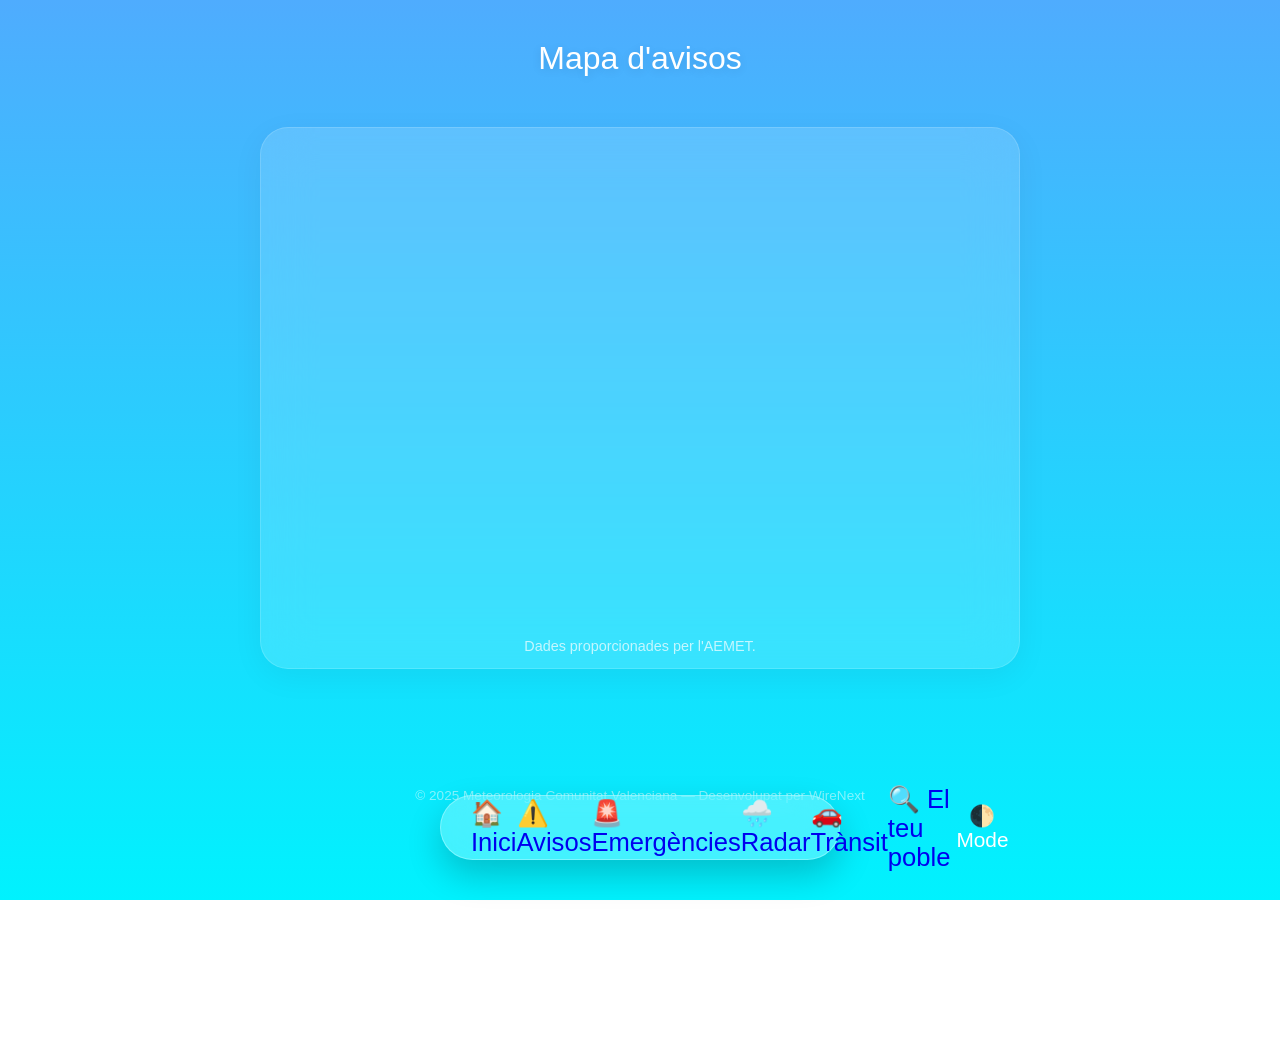
==== avisos.html @ ecf3573a "first commit" ====
<!DOCTYPE html>
<html lang="ca">
<head>
  <meta charset="UTF-8" />
  <meta name="viewport" content="width=device-width, initial-scale=1.0" />
  <title>Avisos - MeteoCV</title>
  <link rel="stylesheet" href="css/style.css" />
    <link rel="icon" href="multimedia/logo.png">

  <script async src="https://pagead2.googlesyndication.com/pagead/js/adsbygoogle.js?client=ca-pub-8789822435662410"
     crossorigin="anonymous"></script>
    
</head>
<body>
  <header>
    <h1>Mapa d'avisos</h1>
  </header>

  <nav>
    <a href="index.html">🏠 Inici</a>
    <a href="avisos.html">⚠️ Avisos</a>
    <a href="emergencies.html">🚨 Emergències</a>
    <a href="radar.html">🌧️ Radar</a>
    <a href="transit.html">🚗 Trànsit</a>
    <a href="buscador.html">🔍 El teu poble</a>
    <button id="theme-toggle" aria-label="Canvia el mode">🌓 Mode</button>
  </nav>

  <main class="container">
    <div class="column">
      <iframe 
        src="https://wirenext.github.io/AlertasAemet/" 
        loading="lazy" 
        allowfullscreen>
      </iframe>
              <p style="text-align: center; margin-top: 10px; font-size: 0.9em; opacity: 0.7;">
    Dades proporcionades per l'AEMET.
  </p>
    </div>
  </main>

  <footer>
    <p>© 2025 Meteorologia Comunitat Valenciana — Desenvolupat per WireNext</p>
  </footer>

  <script src="js/script.js"></script>
</body>
</html>
---- css/style.css ----
/* --- VARIABLES ESTILO APPLE WEATHER (iOS) --- */
:root {
  --bg-gradient: linear-gradient(180deg, #4facfe 0%, #00f2fe 100%);
  --text-color: #ffffff;
  --card-bg: rgba(255, 255, 255, 0.15); 
  --nav-bg: rgba(255, 255, 255, 0.25);
  --accent: #ffffff;
  --blur: blur(25px);
}

[data-theme="dark"] {
  --bg-gradient: linear-gradient(180deg, #1e3c72 0%, #2a5298 100%);
  --card-bg: rgba(0, 0, 0, 0.3);
  --nav-bg: rgba(0, 0, 0, 0.4);
}

/* --- BASE --- */
body {
  font-family: -apple-system, BlinkMacSystemFont, "Segoe UI", Roboto, Helvetica, Arial, sans-serif;
  margin: 0;
  padding: 0;
  background: var(--bg-gradient);
  background-attachment: fixed;
  color: var(--text-color);
  min-height: 100vh;
  padding-bottom: 120px; /* Espacio para que el menú no tape nada */
  transition: background 0.5s ease;
  overflow-x: hidden;
}

/* --- NAVEGACIÓN RESPONSIVA (EL CAMBIO CLAVE) --- */
nav {
  display: flex;
  justify-content: space-around;
  align-items: center;
  
  position: fixed;
  bottom: 30px; 
  left: 50%;
  transform: translateX(-50%);
  
  /* Comportamiento por defecto (Móvil) */
  width: 90%; 
  max-width: 400px; /* En móvil no queremos que sea gigante */
  height: 65px;
  
  background: var(--nav-bg) !important;
  backdrop-filter: var(--blur);
  -webkit-backdrop-filter: var(--blur);
  border: 1px solid rgba(255, 255, 255, 0.3);
  border-radius: 40px;
  z-index: 10000;
  box-shadow: 0 15px 35px rgba(0, 0, 0, 0.2);
  padding: 0 15px;
  box-sizing: border-box;
}

/* Cuando la pantalla es de ordenador (más de 768px) */
@media (min-width: 768px) {
    nav {
        width: auto; /* Se ajusta al contenido */
        min-width: 350px;
        bottom: 40px; /* Un poco más arriba en PC queda más elegante */
        padding: 0 30px;
    }
}

nav a {
  text-decoration: none;
  font-size: 1.6rem;
  flex: 1;
  display: flex;
  justify-content: center;
  align-items: center;
  height: 100%;
  transition: all 0.2s ease;
}

nav a:hover {
    transform: translateY(-5px); /* Efecto sutil al pasar el ratón en PC */
}

nav a:active {
  transform: scale(0.8);
}

#theme-toggle {
  background: transparent;
  border: none;
  font-size: 1.3rem;
  color: white !important;
  cursor: pointer;
  flex: 1;
  height: 100%;
  display: flex;
  justify-content: center;
  align-items: center;
}

/* --- CONTENEDORES --- */
.container {
  max-width: 800px; /* Un poco más ancho para que en PC se vea mejor */
  margin: 0 auto;
  padding: 20px;
  box-sizing: border-box;
}

header h1 {
  font-weight: 300;
  font-size: 2rem;
  text-align: center;
  margin: 40px 0 30px;
  text-shadow: 0 2px 10px rgba(0,0,0,0.1);
}

/* --- TARJETAS ESTILO APPLE --- */
.column {
  background: var(--card-bg) !important;
  backdrop-filter: var(--blur);
  -webkit-backdrop-filter: var(--blur);
  border-radius: 28px;
  border: 1px solid rgba(255, 255, 255, 0.15);
  margin-bottom: 25px;
  overflow: hidden;
  box-shadow: 0 8px 32px rgba(0,0,0,0.05);
}

.column h2 {
  font-size: 0.85rem;
  text-transform: uppercase;
  letter-spacing: 1.5px;
  background: rgba(255, 255, 255, 0.08);
  padding: 15px 25px;
  margin: 0;
  opacity: 0.8;
  font-weight: 600;
}

/* --- SLIDER HORAS --- */
#proximas-horas-container {
    display: flex;
    overflow-x: auto;
    gap: 25px;
    padding: 25px;
    scrollbar-width: none;
}
#proximas-horas-container::-webkit-scrollbar { display: none; }

.hora-item {
    text-align: center;
    min-width: 60px;
}

/* --- LISTA DÍAS --- */
.previsio-grid { padding: 15px 25px; }

.dia-caja {
    display: flex;
    justify-content: space-between;
    align-items: center;
    padding: 16px 0;
    border-bottom: 1px solid rgba(255,255,255,0.1);
}

.dia-caja:last-child { border: none; }

/* --- IFRAMES --- */
iframe {
    width: 100%;
    height: 500px;
    border: none;
    display: block;
}

footer {
  text-align: center;
  padding: 60px 20px;
  opacity: 0.5;
  font-size: 0.85rem;
}
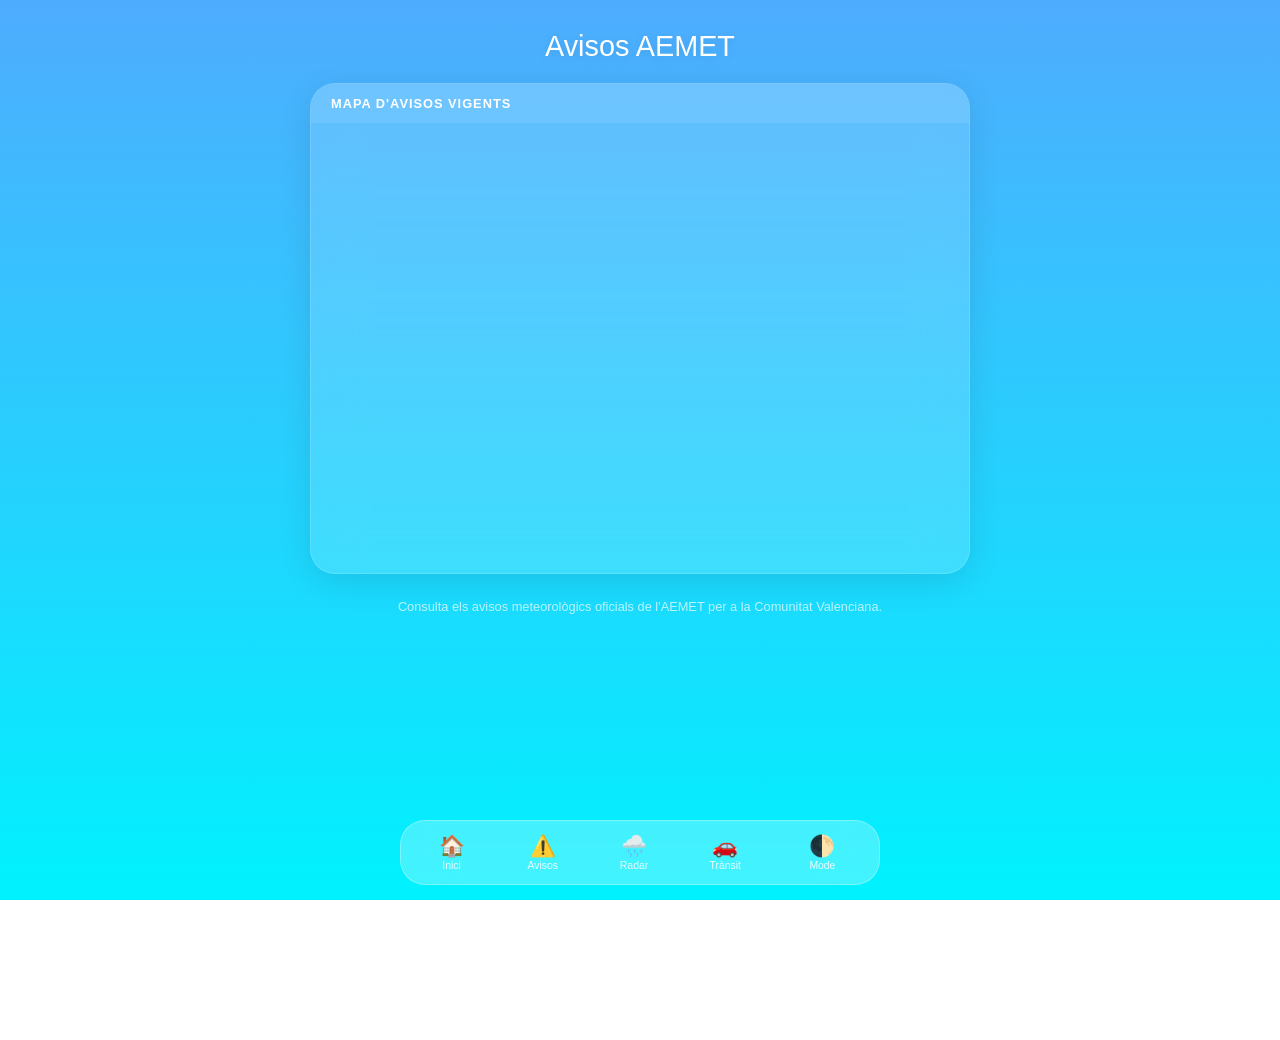
==== commit de5df684: "0.0.3" ====
--- a/avisos.html
+++ b/avisos.html
@@ -2,47 +2,51 @@
 <html lang="ca">
 <head>
   <meta charset="UTF-8" />
-  <meta name="viewport" content="width=device-width, initial-scale=1.0" />
-  <title>Avisos - MeteoCV</title>
+  <meta name="viewport" content="width=device-width, initial-scale=1.0, maximum-scale=1.0, user-scalable=no" />
+  <title>Avisos - Meteo CV</title>
   <link rel="stylesheet" href="css/style.css" />
-    <link rel="icon" href="multimedia/logo.png">
-
-  <script async src="https://pagead2.googlesyndication.com/pagead/js/adsbygoogle.js?client=ca-pub-8789822435662410"
-     crossorigin="anonymous"></script>
-    
+  <link rel="icon" href="multimedia/logo.png">
 </head>
 <body>
-  <header>
-    <h1>Mapa d'avisos</h1>
-  </header>
+
+  <main class="container">
+    <header>
+      <h1>Avisos AEMET</h1>
+    </header>
+
+    <div class="column">
+      <h2>Mapa d'Avisos Vigents</h2>
+      <iframe src="https://wirenext.github.io/AlertasAemet/" loading="lazy"></iframe>
+    </div>
+    
+    <p style="text-align: center; opacity: 0.7; font-size: 0.8rem; padding: 0 20px;">
+        Consulta els avisos meteorològics oficials de l'AEMET per a la Comunitat Valenciana.
+    </p>
+  </main>
 
   <nav>
-    <a href="index.html">🏠 Inici</a>
-    <a href="avisos.html">⚠️ Avisos</a>
-    <a href="emergencies.html">🚨 Emergències</a>
-    <a href="radar.html">🌧️ Radar</a>
-    <a href="transit.html">🚗 Trànsit</a>
-    <a href="buscador.html">🔍 El teu poble</a>
-    <button id="theme-toggle" aria-label="Canvia el mode">🌓 Mode</button>
+    <a href="index.html">
+      <span class="nav-icon">🏠</span>
+      <span class="nav-label">Inici</span>
+    </a>
+    <a href="avisos.html">
+      <span class="nav-icon">⚠️</span>
+      <span class="nav-label">Avisos</span>
+    </a>
+    <a href="radar.html">
+      <span class="nav-icon">🌧️</span>
+      <span class="nav-label">Radar</span>
+    </a>
+    <a href="transit.html">
+      <span class="nav-icon">🚗</span>
+      <span class="nav-label">Trànsit</span>
+    </a>
+    <button id="theme-toggle">
+      <span class="nav-icon">🌓</span>
+      <span class="nav-label">Mode</span>
+    </button>
   </nav>
-
-  <main class="container">
-    <div class="column">
-      <iframe 
-        src="https://wirenext.github.io/AlertasAemet/" 
-        loading="lazy" 
-        allowfullscreen>
-      </iframe>
-              <p style="text-align: center; margin-top: 10px; font-size: 0.9em; opacity: 0.7;">
-    Dades proporcionades per l'AEMET.
-  </p>
-    </div>
-  </main>
-
-  <footer>
-    <p>© 2025 Meteorologia Comunitat Valenciana — Desenvolupat per WireNext</p>
-  </footer>
 
   <script src="js/script.js"></script>
 </body>
-</html>
+</html>
--- a/css/style.css
+++ b/css/style.css
@@ -1,10 +1,9 @@
-/* --- VARIABLES ESTILO APPLE WEATHER (iOS) --- */
+/* --- VARIABLES GLOBALES (iOS Style) --- */
 :root {
   --bg-gradient: linear-gradient(180deg, #4facfe 0%, #00f2fe 100%);
   --text-color: #ffffff;
   --card-bg: rgba(255, 255, 255, 0.15); 
   --nav-bg: rgba(255, 255, 255, 0.25);
-  --accent: #ffffff;
   --blur: blur(25px);
 }
 
@@ -16,165 +15,137 @@
 
 /* --- BASE --- */
 body {
-  font-family: -apple-system, BlinkMacSystemFont, "Segoe UI", Roboto, Helvetica, Arial, sans-serif;
+  font-family: -apple-system, BlinkMacSystemFont, "Segoe UI", Roboto, sans-serif;
   margin: 0;
   padding: 0;
   background: var(--bg-gradient);
   background-attachment: fixed;
   color: var(--text-color);
   min-height: 100vh;
-  padding-bottom: 120px; /* Espacio para que el menú no tape nada */
+  padding-bottom: 110px; 
   transition: background 0.5s ease;
   overflow-x: hidden;
 }
 
-/* --- NAVEGACIÓN RESPONSIVA (EL CAMBIO CLAVE) --- */
+/* --- CABECERAS --- */
+header h1 {
+  font-weight: 300;
+  font-size: 1.8rem;
+  text-align: center;
+  margin: 30px 0 20px;
+  text-shadow: 0 2px 10px rgba(0,0,0,0.1);
+}
+
+/* --- BUSCADOR (Solo en Index) --- */
+#search-wrapper { margin: 0 auto 25px; padding: 0 20px; max-width: 700px; }
+#buscador-input {
+    width: 100%;
+    background: rgba(255, 255, 255, 0.2);
+    border: 1px solid rgba(255, 255, 255, 0.1);
+    padding: 14px 20px;
+    border-radius: 18px;
+    color: white;
+    font-size: 1rem;
+    outline: none;
+    backdrop-filter: blur(10px);
+    box-sizing: border-box;
+}
+
+/* --- CONTENEDOR PRINCIPAL --- */
+.container {
+  max-width: 700px;
+  margin: 0 auto;
+  padding: 0 20px;
+  box-sizing: border-box;
+}
+
+/* --- TARJETAS (COLUMNAS) --- */
+.column {
+  background: var(--card-bg) !important;
+  backdrop-filter: var(--blur);
+  -webkit-backdrop-filter: var(--blur);
+  border-radius: 25px;
+  border: 1px solid rgba(255, 255, 255, 0.15);
+  margin-bottom: 25px;
+  overflow: hidden;
+  box-shadow: 0 8px 32px rgba(0,0,0,0.1);
+}
+
+.column h2 {
+  font-size: 0.8rem;
+  text-transform: uppercase;
+  letter-spacing: 1px;
+  background: rgba(255, 255, 255, 0.08);
+  padding: 12px 20px;
+  margin: 0;
+  font-weight: 600;
+}
+
+/* Estilo para los IFRAMES de los mapas */
+iframe {
+  width: 100%;
+  height: 450px;
+  border: none;
+  display: block;
+}
+
+/* --- GRID DE DETALLES (Cuadraditos) --- */
+.detalles-grid {
+    display: grid;
+    grid-template-columns: repeat(2, 1fr);
+    gap: 15px;
+    margin-bottom: 25px;
+}
+.detalle-card {
+    background: var(--card-bg);
+    backdrop-filter: var(--blur);
+    border-radius: 20px;
+    padding: 15px;
+    border: 1px solid rgba(255, 255, 255, 0.1);
+}
+.detalle-card h3 { margin: 0; font-size: 0.65rem; opacity: 0.6; text-transform: uppercase; }
+.detalle-valor { font-size: 1.8rem; font-weight: 500; margin: 8px 0 2px; }
+.detalle-sub { font-size: 0.75rem; opacity: 0.8; }
+
+/* --- NAVEGACIÓN INFERIOR (TAB BAR) --- */
 nav {
   display: flex;
   justify-content: space-around;
   align-items: center;
-  
   position: fixed;
-  bottom: 30px; 
+  bottom: 15px; 
   left: 50%;
   transform: translateX(-50%);
-  
-  /* Comportamiento por defecto (Móvil) */
-  width: 90%; 
-  max-width: 400px; /* En móvil no queremos que sea gigante */
+  width: 95%; 
+  max-width: 480px; 
   height: 65px;
-  
   background: var(--nav-bg) !important;
   backdrop-filter: var(--blur);
   -webkit-backdrop-filter: var(--blur);
   border: 1px solid rgba(255, 255, 255, 0.3);
-  border-radius: 40px;
+  border-radius: 25px;
   z-index: 10000;
-  box-shadow: 0 15px 35px rgba(0, 0, 0, 0.2);
-  padding: 0 15px;
+  padding: 5px;
   box-sizing: border-box;
 }
 
-/* Cuando la pantalla es de ordenador (más de 768px) */
-@media (min-width: 768px) {
-    nav {
-        width: auto; /* Se ajusta al contenido */
-        min-width: 350px;
-        bottom: 40px; /* Un poco más arriba en PC queda más elegante */
-        padding: 0 30px;
-    }
+nav a, #theme-toggle {
+  text-decoration: none;
+  color: white !important;
+  flex: 1;
+  display: flex;
+  flex-direction: column;
+  justify-content: center;
+  align-items: center;
+  background: transparent;
+  border: none;
+  cursor: pointer;
 }
 
-nav a {
-  text-decoration: none;
-  font-size: 1.6rem;
-  flex: 1;
-  display: flex;
-  justify-content: center;
-  align-items: center;
-  height: 100%;
-  transition: all 0.2s ease;
-}
+.nav-icon { font-size: 1.3rem; margin-bottom: 2px; }
+.nav-label { font-size: 0.65rem; font-weight: 500; opacity: 0.9; }
 
-nav a:hover {
-    transform: translateY(-5px); /* Efecto sutil al pasar el ratón en PC */
-}
-
-nav a:active {
-  transform: scale(0.8);
-}
-
-#theme-toggle {
-  background: transparent;
-  border: none;
-  font-size: 1.3rem;
-  color: white !important;
-  cursor: pointer;
-  flex: 1;
-  height: 100%;
-  display: flex;
-  justify-content: center;
-  align-items: center;
-}
-
-/* --- CONTENEDORES --- */
-.container {
-  max-width: 800px; /* Un poco más ancho para que en PC se vea mejor */
-  margin: 0 auto;
-  padding: 20px;
-  box-sizing: border-box;
-}
-
-header h1 {
-  font-weight: 300;
-  font-size: 2rem;
-  text-align: center;
-  margin: 40px 0 30px;
-  text-shadow: 0 2px 10px rgba(0,0,0,0.1);
-}
-
-/* --- TARJETAS ESTILO APPLE --- */
-.column {
-  background: var(--card-bg) !important;
-  backdrop-filter: var(--blur);
-  -webkit-backdrop-filter: var(--blur);
-  border-radius: 28px;
-  border: 1px solid rgba(255, 255, 255, 0.15);
-  margin-bottom: 25px;
-  overflow: hidden;
-  box-shadow: 0 8px 32px rgba(0,0,0,0.05);
-}
-
-.column h2 {
-  font-size: 0.85rem;
-  text-transform: uppercase;
-  letter-spacing: 1.5px;
-  background: rgba(255, 255, 255, 0.08);
-  padding: 15px 25px;
-  margin: 0;
-  opacity: 0.8;
-  font-weight: 600;
-}
-
-/* --- SLIDER HORAS --- */
-#proximas-horas-container {
-    display: flex;
-    overflow-x: auto;
-    gap: 25px;
-    padding: 25px;
-    scrollbar-width: none;
-}
-#proximas-horas-container::-webkit-scrollbar { display: none; }
-
-.hora-item {
-    text-align: center;
-    min-width: 60px;
-}
-
-/* --- LISTA DÍAS --- */
-.previsio-grid { padding: 15px 25px; }
-
-.dia-caja {
-    display: flex;
-    justify-content: space-between;
-    align-items: center;
-    padding: 16px 0;
-    border-bottom: 1px solid rgba(255,255,255,0.1);
-}
-
-.dia-caja:last-child { border: none; }
-
-/* --- IFRAMES --- */
-iframe {
-    width: 100%;
-    height: 500px;
-    border: none;
-    display: block;
-}
-
-footer {
-  text-align: center;
-  padding: 60px 20px;
-  opacity: 0.5;
-  font-size: 0.85rem;
+/* --- RESPONSIVE --- */
+@media (max-width: 400px) {
+    .detalle-valor { font-size: 1.5rem; }
 }
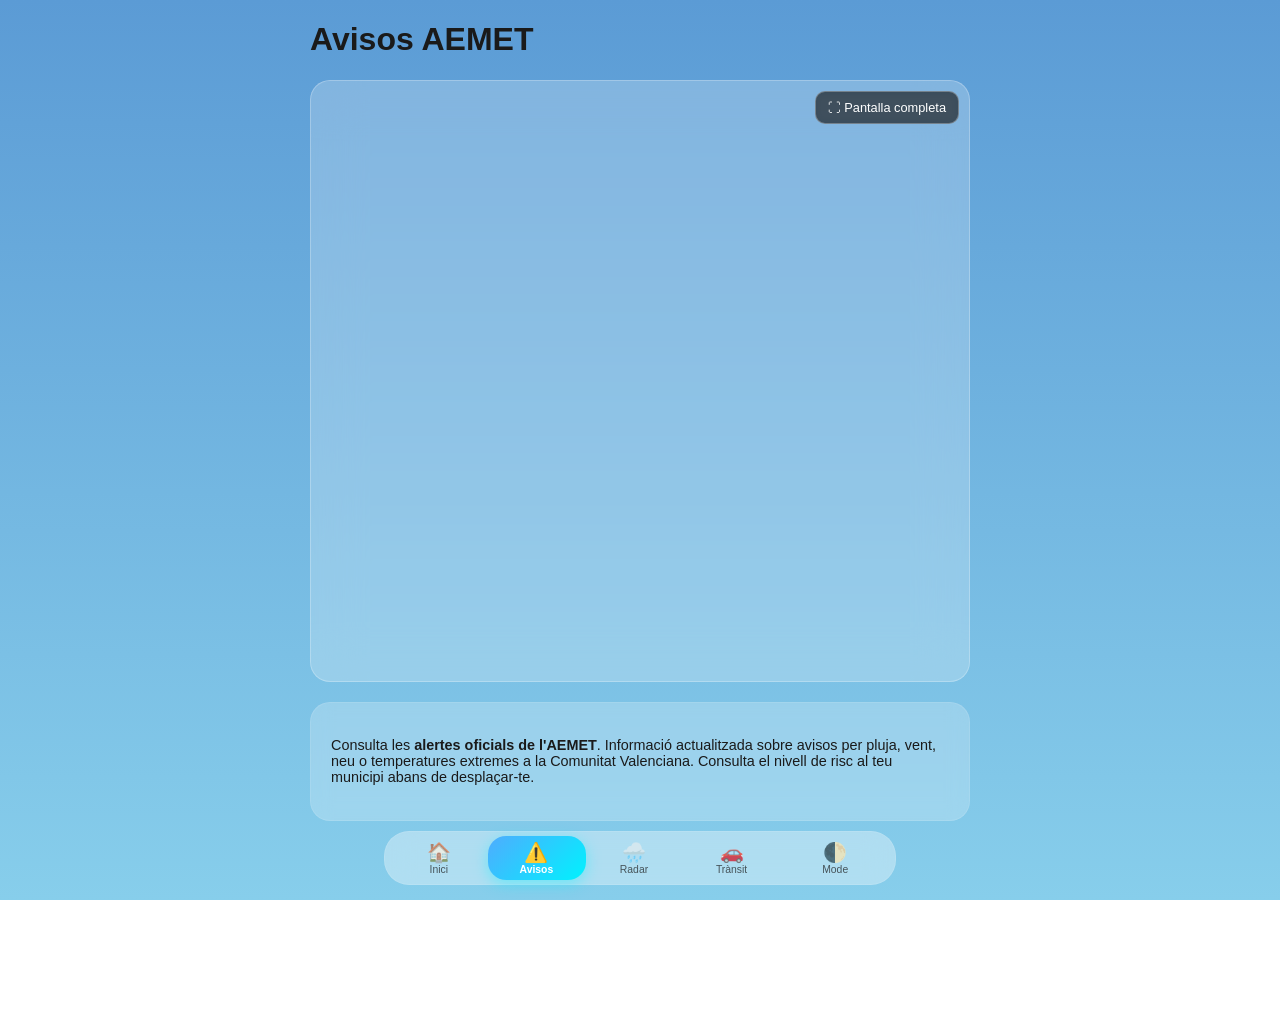
==== commit 7bfe789f: "0.7.1" ====
--- a/avisos.html
+++ b/avisos.html
@@ -3,49 +3,53 @@
 <head>
   <meta charset="UTF-8" />
   <meta name="viewport" content="width=device-width, initial-scale=1.0, maximum-scale=1.0, user-scalable=no" />
+  <meta name="description" content="Avisos meteorològics oficials de l'AEMET per a la Comunitat Valenciana.">
   <title>Avisos - Meteo CV</title>
   <link rel="stylesheet" href="css/style.css" />
   <link rel="icon" href="multimedia/logo.png">
 </head>
 <body>
+  <main class="container">
+    <header><h1>Avisos AEMET</h1></header>
 
-  <main class="container">
-    <header>
-      <h1>Avisos AEMET</h1>
-    </header>
-
-    <div class="column">
-      <h2>Mapa d'Avisos Vigents</h2>
-      <iframe src="https://wirenext.github.io/AlertasAemet/" loading="lazy"></iframe>
+      <div class="column">
+      <div class="map-wrapper" id="wrapper-radar">
+        <button class="btn-fullscreen" onclick="toggleFullscreen('wrapper-radar')">
+          ⛶ Pantalla completa
+        </button>
+        <iframe src="https://wirenext.github.io/AlertasAemet/" loading="lazy"></iframe>
+      </div>
     </div>
     
-    <p style="text-align: center; opacity: 0.7; font-size: 0.8rem; padding: 0 20px;">
-        Consulta els avisos meteorològics oficials de l'AEMET per a la Comunitat Valenciana.
-    </p>
+    <section class="seo-card">
+        <p>Consulta les <strong>alertes oficials de l'AEMET</strong>. Informació actualitzada sobre avisos per pluja, vent, neu o temperatures extremes a la Comunitat Valenciana. Consulta el nivell de risc al teu municipi abans de desplaçar-te.</p>
+    </section>
   </main>
 
   <nav>
-    <a href="index.html">
+    <div id="nav-indicator"></div>
+    
+    <a href="index.html" class="nav-item">
       <span class="nav-icon">🏠</span>
       <span class="nav-label">Inici</span>
     </a>
-    <a href="avisos.html">
+    <a href="avisos.html" class="nav-item">
       <span class="nav-icon">⚠️</span>
       <span class="nav-label">Avisos</span>
     </a>
-    <a href="radar.html">
+    <a href="radar.html" class="nav-item">
       <span class="nav-icon">🌧️</span>
       <span class="nav-label">Radar</span>
     </a>
-    <a href="transit.html">
+    <a href="transit.html" class="nav-item">
       <span class="nav-icon">🚗</span>
       <span class="nav-label">Trànsit</span>
     </a>
-    <button id="theme-toggle">
+    <button id="theme-toggle" class="nav-item">
       <span class="nav-icon">🌓</span>
       <span class="nav-label">Mode</span>
     </button>
-  </nav>
+</nav>
 
   <script src="js/script.js"></script>
 </body>
--- a/css/style.css
+++ b/css/style.css
@@ -1,151 +1,339 @@
-/* --- VARIABLES GLOBALES (iOS Style) --- */
+/* --- VARIABLES --- */
 :root {
-  --bg-gradient: linear-gradient(180deg, #4facfe 0%, #00f2fe 100%);
-  --text-color: #ffffff;
-  --card-bg: rgba(255, 255, 255, 0.15); 
-  --nav-bg: rgba(255, 255, 255, 0.25);
+  --bg-gradient: linear-gradient(180deg, #5b9bd5 0%, #87ceeb 100%);
+  --text-color: #1a1a1a;
+  --card-bg: rgba(255, 255, 255, 0.22); 
+  --nav-bg: rgba(255, 255, 255, 0.35);
   --blur: blur(25px);
+  --text-shadow: none; 
+  --nav-indicator-bg: linear-gradient(135deg, #4facfe 0%, #00f2fe 100%);
+  --nav-indicator-shadow: rgba(0, 242, 254, 0.4);
+  --nav-text-active: #ffffff;
 }
 
 [data-theme="dark"] {
   --bg-gradient: linear-gradient(180deg, #1e3c72 0%, #2a5298 100%);
-  --card-bg: rgba(0, 0, 0, 0.3);
-  --nav-bg: rgba(0, 0, 0, 0.4);
-}
-
-/* --- BASE --- */
+  --text-color: #ffffff;
+  --card-bg: rgba(0, 0, 0, 0.35);
+  --nav-bg: rgba(0, 0, 0, 0.45);
+  --nav-indicator-bg: linear-gradient(135deg, #0061ff 0%, #60efff 100%);
+  --nav-indicator-shadow: rgba(0, 97, 255, 0.6);
+  --nav-text-active: #ffffff;
+  --text-shadow: 0px 1px 3px rgba(0, 0, 0, 0.3);
+}
+
 body {
   font-family: -apple-system, BlinkMacSystemFont, "Segoe UI", Roboto, sans-serif;
-  margin: 0;
-  padding: 0;
+  margin: 0; padding: 0;
   background: var(--bg-gradient);
   background-attachment: fixed;
   color: var(--text-color);
+  text-shadow: var(--text-shadow); 
   min-height: 100vh;
   padding-bottom: 110px; 
-  transition: background 0.5s ease;
   overflow-x: hidden;
 }
 
-/* --- CABECERAS --- */
-header h1 {
-  font-weight: 300;
-  font-size: 1.8rem;
-  text-align: center;
-  margin: 30px 0 20px;
-  text-shadow: 0 2px 10px rgba(0,0,0,0.1);
-}
-
-/* --- BUSCADOR (Solo en Index) --- */
-#search-wrapper { margin: 0 auto 25px; padding: 0 20px; max-width: 700px; }
-#buscador-input {
-    width: 100%;
-    background: rgba(255, 255, 255, 0.2);
-    border: 1px solid rgba(255, 255, 255, 0.1);
-    padding: 14px 20px;
-    border-radius: 18px;
-    color: white;
-    font-size: 1rem;
-    outline: none;
-    backdrop-filter: blur(10px);
-    box-sizing: border-box;
-}
-
-/* --- CONTENEDOR PRINCIPAL --- */
-.container {
-  max-width: 700px;
-  margin: 0 auto;
-  padding: 0 20px;
-  box-sizing: border-box;
-}
-
-/* --- TARJETAS (COLUMNAS) --- */
+.container { max-width: 700px; margin: 0 auto; padding: 0 20px; box-sizing: border-box; }
+
+/* --- BUSCADOR --- */
+.main-header { padding: 30px 0 10px; text-align: center; }
+.search-bar {
+    display: flex; align-items: center;
+    background: rgba(255, 255, 255, 0.25);
+    backdrop-filter: blur(15px);
+    border: 1px solid rgba(255, 255, 255, 0.4);
+    border-radius: 20px; padding: 5px 15px;
+    max-width: 500px; margin: 0 auto 25px;
+}
+#buscador-input { 
+    flex: 1; background: transparent; border: none; padding: 12px 5px; 
+    color: var(--text-color); outline: none; font-size: 1rem; 
+}
+#buscador-input::placeholder { color: var(--text-color); opacity: 0.7; }
+
+#btn-buscar, #btn-gps { 
+    background: transparent; border: none; font-size: 1.2rem; 
+    cursor: pointer; color: var(--text-color); 
+}
+
+/* --- HERO --- */
+.weather-hero { text-align: center; padding: 20px 0 10px; }
+.hero-pueblo { font-size: 2.2rem; margin: 0; font-weight: 400; text-transform: capitalize; }
+.hero-temp { font-size: 5.5rem; font-weight: 200; margin: 5px 0; }
+.hero-icon { font-size: 4rem; display: block; filter: drop-shadow(0 2px 5px rgba(0,0,0,0.2)); }
+.hero-range { font-size: 1.1rem; font-weight: 500; margin-bottom: 15px; display: block; }
+
+/* --- COLUMNAS (CONTENEDORES) --- */
 .column {
   background: var(--card-bg) !important;
-  backdrop-filter: var(--blur);
-  -webkit-backdrop-filter: var(--blur);
-  border-radius: 25px;
-  border: 1px solid rgba(255, 255, 255, 0.15);
-  margin-bottom: 25px;
-  overflow: hidden;
-  box-shadow: 0 8px 32px rgba(0,0,0,0.1);
-}
-
-.column h2 {
-  font-size: 0.8rem;
-  text-transform: uppercase;
-  letter-spacing: 1px;
-  background: rgba(255, 255, 255, 0.08);
-  padding: 12px 20px;
-  margin: 0;
-  font-weight: 600;
-}
-
-/* Estilo para los IFRAMES de los mapas */
-iframe {
-  width: 100%;
-  height: 450px;
-  border: none;
-  display: block;
-}
-
-/* --- GRID DE DETALLES (Cuadraditos) --- */
-.detalles-grid {
-    display: grid;
-    grid-template-columns: repeat(2, 1fr);
-    gap: 15px;
-    margin-bottom: 25px;
-}
-.detalle-card {
-    background: var(--card-bg);
-    backdrop-filter: var(--blur);
-    border-radius: 20px;
-    padding: 15px;
+  backdrop-filter: var(--blur); border-radius: 20px; 
+  border: 1px solid rgba(255, 255, 255, 0.25);
+  margin-bottom: 20px; overflow: hidden;
+}
+.column h2 { font-size: 0.75rem; text-transform: uppercase; background: rgba(255, 255, 255, 0.15); padding: 10px 15px; margin: 0; }
+
+/* --- HORAS (SCROLL) --- */
+.scroll-x { display: flex; overflow-x: auto; padding: 20px 10px; gap: 25px; scrollbar-width: none; }
+.scroll-x::-webkit-scrollbar { display: none; }
+.hora-item { display: flex; flex-direction: column; align-items: center; min-width: 50px; text-align: center; }
+
+/* --- 7 DÍAS --- */
+.lista-vertical { padding: 0 15px; }
+.dia-fila { 
+    display: flex; justify-content: space-between; align-items: center; 
+    padding: 14px 0; border-bottom: 1px solid rgba(255, 255, 255, 0.15); 
+    cursor: pointer; transition: background 0.2s;
+}
+.dia-fila:hover { background: rgba(255, 255, 255, 0.05); }
+.dia-nom { flex: 1.5; text-transform: capitalize; font-weight: 500; }
+.dia-temps { flex: 1.5; text-align: right; font-weight: 500; }
+
+/* --- DETALLES GRID --- */
+.detalles-grid { display: grid; grid-template-columns: repeat(2, 1fr); gap: 10px; margin: 20px 0; }
+.detalle-card { 
+    background: var(--card-bg); backdrop-filter: var(--blur); 
+    border-radius: 18px; padding: 12px 8px; border: 1px solid rgba(255, 255, 255, 0.2); text-align: center;
+}
+.detalle-card h3 { font-size: 0.55rem; opacity: 0.8; text-transform: uppercase; margin: 0; }
+.detalle-valor { font-size: 1.1rem; font-weight: 600; margin-top: 6px; display: block; }
+
+/* --- NAVEGACIÓN --- */
+nav {
+    position: fixed; bottom: 15px; left: 50%;
+    transform: translateX(-50%);
+    width: 95%; max-width: 500px;
+    background: var(--nav-bg);
+    backdrop-filter: blur(15px);
+    display: flex; align-items: center;
+    padding: 8px 5px; border-radius: 25px;
     border: 1px solid rgba(255, 255, 255, 0.1);
-}
-.detalle-card h3 { margin: 0; font-size: 0.65rem; opacity: 0.6; text-transform: uppercase; }
-.detalle-valor { font-size: 1.8rem; font-weight: 500; margin: 8px 0 2px; }
-.detalle-sub { font-size: 0.75rem; opacity: 0.8; }
-
-/* --- NAVEGACIÓN INFERIOR (TAB BAR) --- */
-nav {
-  display: flex;
-  justify-content: space-around;
-  align-items: center;
-  position: fixed;
-  bottom: 15px; 
-  left: 50%;
-  transform: translateX(-50%);
-  width: 95%; 
-  max-width: 480px; 
-  height: 65px;
-  background: var(--nav-bg) !important;
-  backdrop-filter: var(--blur);
-  -webkit-backdrop-filter: var(--blur);
-  border: 1px solid rgba(255, 255, 255, 0.3);
-  border-radius: 25px;
-  z-index: 10000;
-  padding: 5px;
-  box-sizing: border-box;
-}
-
-nav a, #theme-toggle {
-  text-decoration: none;
-  color: white !important;
-  flex: 1;
-  display: flex;
-  flex-direction: column;
-  justify-content: center;
-  align-items: center;
-  background: transparent;
-  border: none;
-  cursor: pointer;
-}
-
-.nav-icon { font-size: 1.3rem; margin-bottom: 2px; }
-.nav-label { font-size: 0.65rem; font-weight: 500; opacity: 0.9; }
-
-/* --- RESPONSIVE --- */
-@media (max-width: 400px) {
-    .detalle-valor { font-size: 1.5rem; }
+    z-index: 9999;
+}
+#nav-indicator {
+    position: absolute; height: 44px;
+    background: var(--nav-indicator-bg);
+    border-radius: 18px; top: 50%; transform: translateY(-50%);
+    z-index: 0; transition: all 0.4s cubic-bezier(0.23, 1, 0.32, 1);
+    box-shadow: 0 4px 15px var(--nav-indicator-shadow);
+}
+.nav-item {
+    flex: 1; display: flex; flex-direction: column;
+    align-items: center; justify-content: center;
+    text-decoration: none; color: var(--text-color);
+    background: none !important; border: none !important; 
+    position: relative; z-index: 1;
+    transition: color 0.3s; opacity: 0.7;
+}
+.nav-item.active { color: var(--nav-text-active) !important; opacity: 1; font-weight: bold; }
+.nav-icon { font-size: 1.2rem; }
+.nav-label { font-size: 0.65rem; }
+
+/* --- ALERTAS --- */
+.alerta-card {
+    border-radius: 20px; padding: 18px; margin: 15px 0 25px 0;
+    color: #000 !important; text-shadow: none;
+}
+
+/* --- MODAL DETALLE --- */
+#modal-detalle {
+    position: fixed; bottom: -100%; left: 0; width: 100%; height: 85vh;
+    background: linear-gradient(to bottom, #1a2a44, #0f172a); 
+    border-top-left-radius: 30px; border-top-right-radius: 30px;
+    z-index: 20000; transition: bottom 0.5s cubic-bezier(0.25, 1, 0.5, 1);
+    padding: 25px; box-sizing: border-box; overflow-y: auto; color: white;
+    box-shadow: 0 -10px 40px rgba(0,0,0,0.5);
+}
+#modal-detalle.active { bottom: 0; }
+
+#modal-overlay {
+    position: fixed; top: 0; left: 0; width: 100%; height: 100%;
+    background: rgba(0,0,0,0.6); backdrop-filter: blur(5px);
+    display: none; z-index: 19999;
+}
+#modal-overlay.active { display: block; }
+
+.modal-header { display: flex; justify-content: space-between; align-items: center; margin-bottom: 20px; }
+.btn-cerrar { background: rgba(255,255,255,0.1); border: none; color: white; font-size: 1.5rem; padding: 5px 15px; border-radius: 12px; cursor: pointer; }
+
+.resumen-lluvia { 
+    background: rgba(255,255,255,0.08); padding: 15px; border-radius: 15px; 
+    margin-bottom: 20px; text-align: center; font-size: 0.9rem;
+}
+.resumen-lluvia strong { display: block; font-size: 1.4rem; color: #4facfe; margin-top: 5px; }
+
+/* --- GRÁFICOS DE BARRAS (CORREGIDO) --- */
+.chart-section { 
+    margin-top: 25px; 
+}
+
+.chart-label { 
+    font-size: 0.75rem; 
+    text-transform: uppercase; 
+    opacity: 0.6; 
+    display: block; 
+    margin-bottom: 10px; 
+}
+
+.bar-row {
+    display: flex; 
+    flex-direction: row; /* Alineación horizontal */
+    align-items: flex-end; /* Las barras crecen desde abajo */
+    gap: 12px; 
+    height: 160px; /* Altura fija para el gráfico */
+    overflow-x: auto; /* Habilita el scroll horizontal */
+    padding: 15px 10px; 
+    background: rgba(255, 255, 255, 0.05);
+    border-radius: 15px;
+    -webkit-overflow-scrolling: touch; /* Scroll suave en móviles */
+}
+
+/* Ocultar scrollbar pero mantener funcionalidad */
+.bar-row::-webkit-scrollbar { 
+    display: none; 
+}
+.bar-row { 
+    scrollbar-width: none; 
+}
+
+.bar-item { 
+    display: flex; 
+    flex-direction: column; 
+    align-items: center; 
+    min-width: 35px; /* Importante para que no se encojan */
+    height: 100%;
+    justify-content: flex-end; 
+}
+
+.bar { 
+    width: 14px; 
+    border-radius: 10px; 
+    min-height: 2px; 
+    transition: height 0.5s ease;
+}
+
+.bar-temp { background: linear-gradient(to top, #f6d365, #fda085); }
+.bar-precip { background: linear-gradient(to top, #4facfe, #00f2fe); }
+
+.bar-val { font-size: 0.7rem; margin-bottom: 5px; font-weight: bold; }
+.bar-time { font-size: 0.6rem; margin-top: 8px; opacity: 0.5; }
+
+/* --- OTROS --- */
+.modal-full {
+    position: fixed; 
+    top: 0; 
+    left: 0; 
+    width: 100%; 
+    height: 100%;
+    background: rgba(0, 0, 0, 0.85); /* Fondo oscuro detrás */
+    backdrop-filter: blur(12px);
+    z-index: 30000; 
+    display: none; /* Se cambia a 'flex' por JS */
+    align-items: center; 
+    justify-content: center; 
+    padding: 20px;
+    box-sizing: border-box;
+}
+.seo-card {
+    background: var(--card-bg); backdrop-filter: blur(10px);
+    border-radius: 20px; padding: 20px; margin: 20px auto; max-width: 800px;
+    border: 1px solid rgba(255, 255, 255, 0.1); font-size: 0.9rem; color: var(--text-color);
+}
+iframe { 
+    width: 100%; 
+    height: 600px; /* Aumentado de 450px a 600px */
+    border: none; 
+    display: block; 
+    border-radius: 0 0 20px 20px;
+}
+
+.modal-privacitat-content {
+    background: var(--bg-gradient); /* O un color sólido si prefieres */
+    background-color: #2a5298; /* Color de respaldo */
+    padding: 30px;
+    border-radius: 25px;
+    max-width: 450px;
+    width: 100%;
+    text-align: center;
+    color: white;
+    box-shadow: 0 15px 50px rgba(0,0,0,0.5);
+    border: 1px solid rgba(255, 255, 255, 0.2);
+}
+
+.privacitat-icon {
+    font-size: 3rem;
+    margin-bottom: 15px;
+}
+
+.privacitat-lista {
+    list-style: none;
+    padding: 0;
+    margin: 20px 0;
+    text-align: left;
+}
+
+.privacitat-lista li {
+    margin-bottom: 12px;
+    font-size: 0.95rem;
+    display: flex;
+    align-items: flex-start;
+    gap: 10px;
+}
+
+.btn-primari {
+    background: #4facfe;
+    color: white;
+    border: none;
+    padding: 15px 30px;
+    border-radius: 15px;
+    font-weight: bold;
+    font-size: 1rem;
+    cursor: pointer;
+    width: 100%;
+    margin-top: 10px;
+    transition: transform 0.2s;
+}
+
+.btn-primari:active {
+    transform: scale(0.98);
+}
+
+.nota-peu {
+    font-size: 0.7rem;
+    opacity: 0.6;
+    margin-top: 15px;
+}
+
+/* --- CONTENEDOR DE MAPA --- */
+.map-wrapper {
+    position: relative;
+    width: 100%;
+}
+
+/* Botón de Pantalla Completa */
+.btn-fullscreen {
+    position: absolute;
+    top: 10px;
+    right: 10px;
+    background: rgba(0, 0, 0, 0.6);
+    color: white;
+    border: 1px solid rgba(255,255,255,0.3);
+    padding: 8px 12px;
+    border-radius: 10px;
+    cursor: pointer;
+    backdrop-filter: blur(5px);
+    font-size: 0.8rem;
+    z-index: 10;
+    display: flex;
+    align-items: center;
+    gap: 5px;
+}
+
+.btn-fullscreen:hover {
+    background: rgba(0, 0, 0, 0.8);
+}
+
+/* Ajuste específico para móviles muy pequeños */
+@media (max-height: 700px) {
+    iframe { height: 500px; }
 }
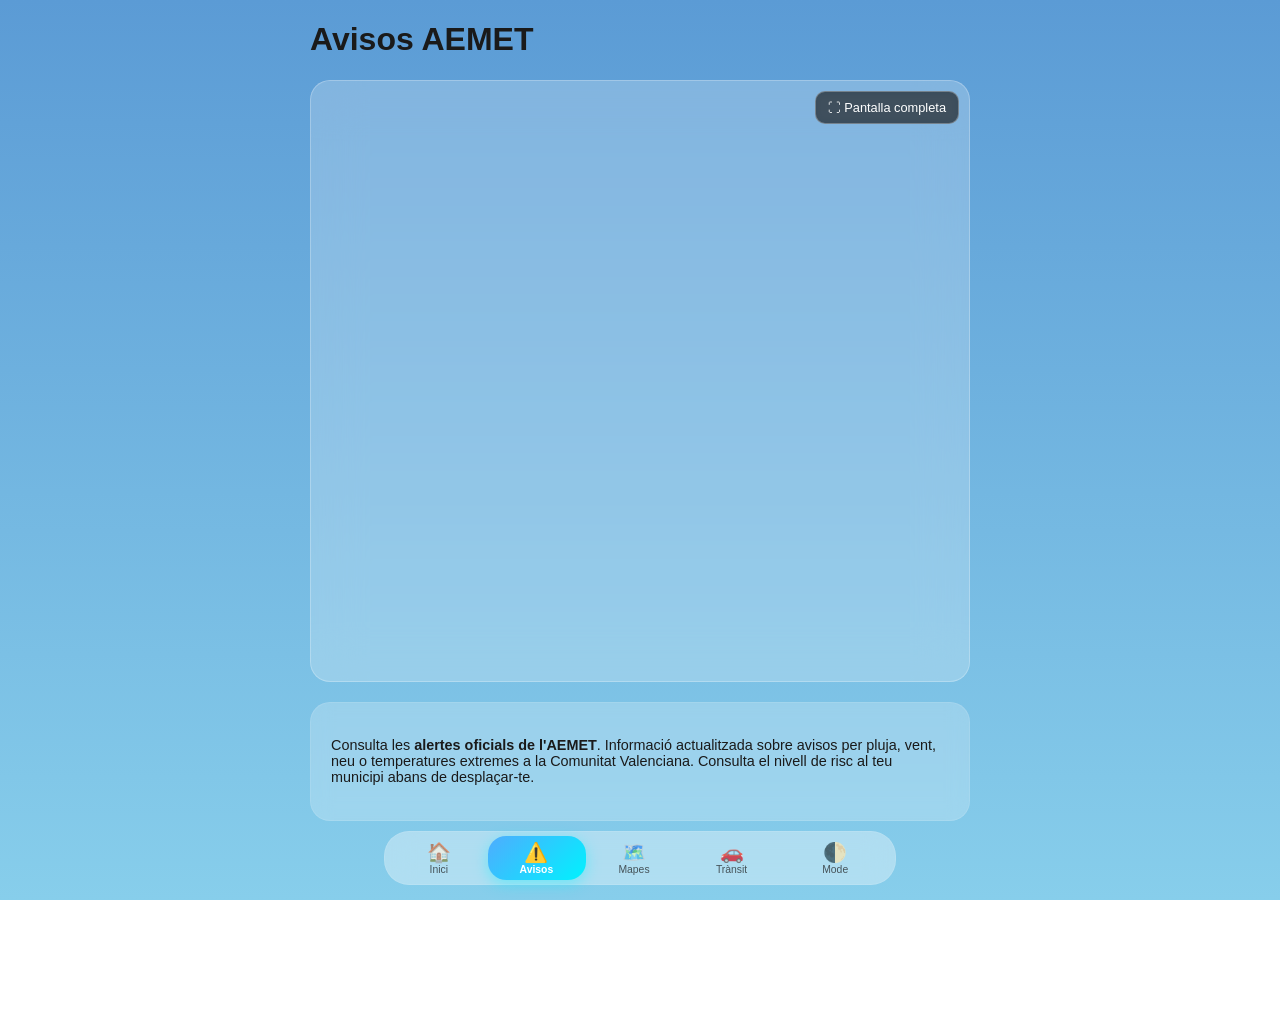
==== commit 2dc3910d: "1.2" ====
--- a/avisos.html
+++ b/avisos.html
@@ -37,9 +37,9 @@
       <span class="nav-icon">⚠️</span>
       <span class="nav-label">Avisos</span>
     </a>
-    <a href="radar.html" class="nav-item">
-      <span class="nav-icon">🌧️</span>
-      <span class="nav-label">Radar</span>
+    <a href="mapes.html" class="nav-item">
+      <span class="nav-icon">🗺️</span>
+      <span class="nav-label">Mapes</span>
     </a>
     <a href="transit.html" class="nav-item">
       <span class="nav-icon">🚗</span>
--- a/css/style.css
+++ b/css/style.css
@@ -336,4 +336,55 @@
 /* Ajuste específico para móviles muy pequeños */
 @media (max-height: 700px) {
     iframe { height: 500px; }
+}
+
+/* Estilos para el selector de radar */
+.radar-selector {
+    justify-content: center;
+}
+
+.btn-capa {
+    background: var(--card-bg);
+    backdrop-filter: var(--blur);
+    border: 1px solid rgba(255, 255, 255, 0.2);
+    color: var(--text-color);
+    padding: 10px 20px;
+    border-radius: 12px;
+    cursor: pointer;
+    font-weight: 600;
+    transition: all 0.3s ease;
+    flex: 1;
+    max-width: 150px;
+}
+
+.btn-capa.active {
+    background: var(--nav-indicator-bg);
+    color: white;
+    box-shadow: 0 4px 15px var(--nav-indicator-shadow);
+    border: none;
+}
+
+.btn-capa:hover:not(.active) {
+    background: rgba(255, 255, 255, 0.3);
+}
+
+/* Estilos para la barra de deslizamiento */
+.modal-header {
+    flex-direction: column; /* Alinea la barra arriba del título */
+    gap: 15px;
+    padding-top: 10px;
+    cursor: grab;
+}
+
+.drag-handle {
+    width: 40px;
+    height: 5px;
+    background: rgba(255, 255, 255, 0.3);
+    border-radius: 10px;
+    margin: 0 auto;
+}
+
+/* Evitamos que el scroll interno del modal interfiera con el gesto si el usuario desliza desde arriba */
+#modal-detalle {
+    touch-action: pan-x pan-y; /* Permite control de gestos */
 }
